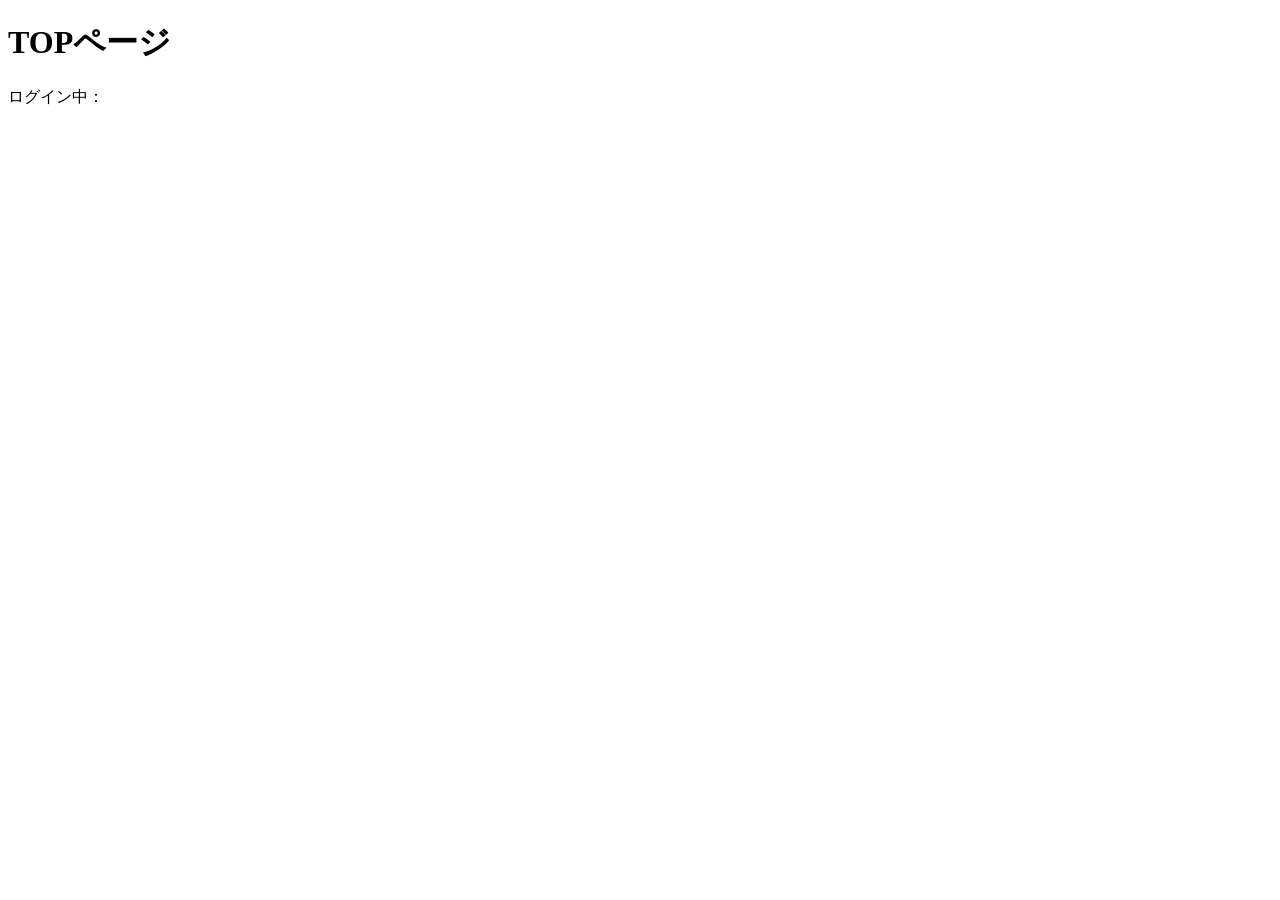
==== src/main/resources/templates/index.html @ ce02c08a "ユーザー新規登録機能を実装" ====
<!DOCTYPE html>
<html lang="ja" xmlns:th="http://www.thymeleaf.org">
<head>
    <meta charset="UTF-8">
    <title>TOP</title>
</head>
<body>

    <h1>TOPページ</h1>

    <p th:if="${session.loginUser != null}">
        ログイン中：
        <span th:text="${session.loginUser.name}"></span>
    </p>

</body>
</html>
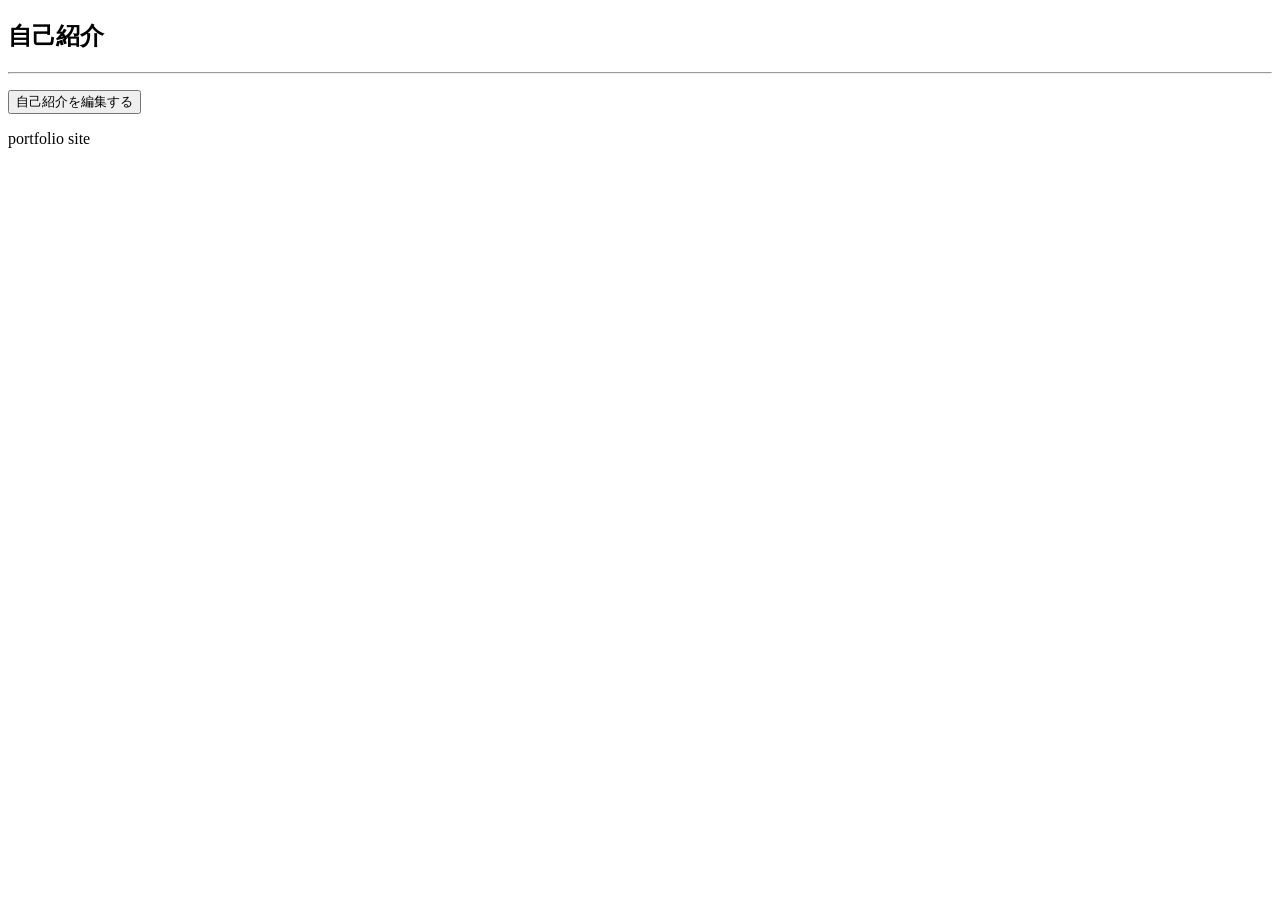
==== commit 4818991b: "TOPページを実装" ====
--- a/src/main/resources/templates/index.html
+++ b/src/main/resources/templates/index.html
@@ -1,17 +1,56 @@
 <!DOCTYPE html>
 <html lang="ja" xmlns:th="http://www.thymeleaf.org">
+
 <head>
     <meta charset="UTF-8">
     <title>TOP</title>
+
+    <link rel="preconnect" href="https://fonts.googleapis.com">
+    <link rel="preconnect" href="https://fonts.gstatic.com" crossorigin>
+    <link
+        href="https://fonts.googleapis.com/css2?family=Roboto:wght@400;700&display=swap"
+        rel="stylesheet">
+
+    <link rel="stylesheet" th:href="@{/css/common.css}">
+    <link rel="stylesheet" th:href="@{/css/top.css}">
 </head>
+
 <body>
 
-    <h1>TOPページ</h1>
+    <div th:replace="~{common/header :: header(false)}"></div>
 
-    <p th:if="${session.loginUser != null}">
-        ログイン中：
-        <span th:text="${session.loginUser.name}"></span>
-    </p>
+    <main class="top-main">
+        <div class="top-wrapper">
+            <section class="profile">
+                <div class="profile-avatar">
+                    <div class="profile-avatar-placeholder"></div>
+
+                    <p
+                        class="profile-name"
+                        th:text="${session.loginUser.name}">
+                    </p>
+                </div>
+
+                <div class="profile-content">
+                    <div class="profile-title">
+                        <h2>自己紹介</h2>
+                        <hr class="profile-title-line">
+                    </div>
+
+                    <p class="profile-text"></p>
+
+                    <button type="button" class="profile-edit-button">
+                        自己紹介を編集する
+                    </button>
+                </div>
+            </section>
+        </div>
+    </main>
+
+    <footer class="footer">
+        <p>portfolio site</p>
+    </footer>
 
 </body>
+
 </html>
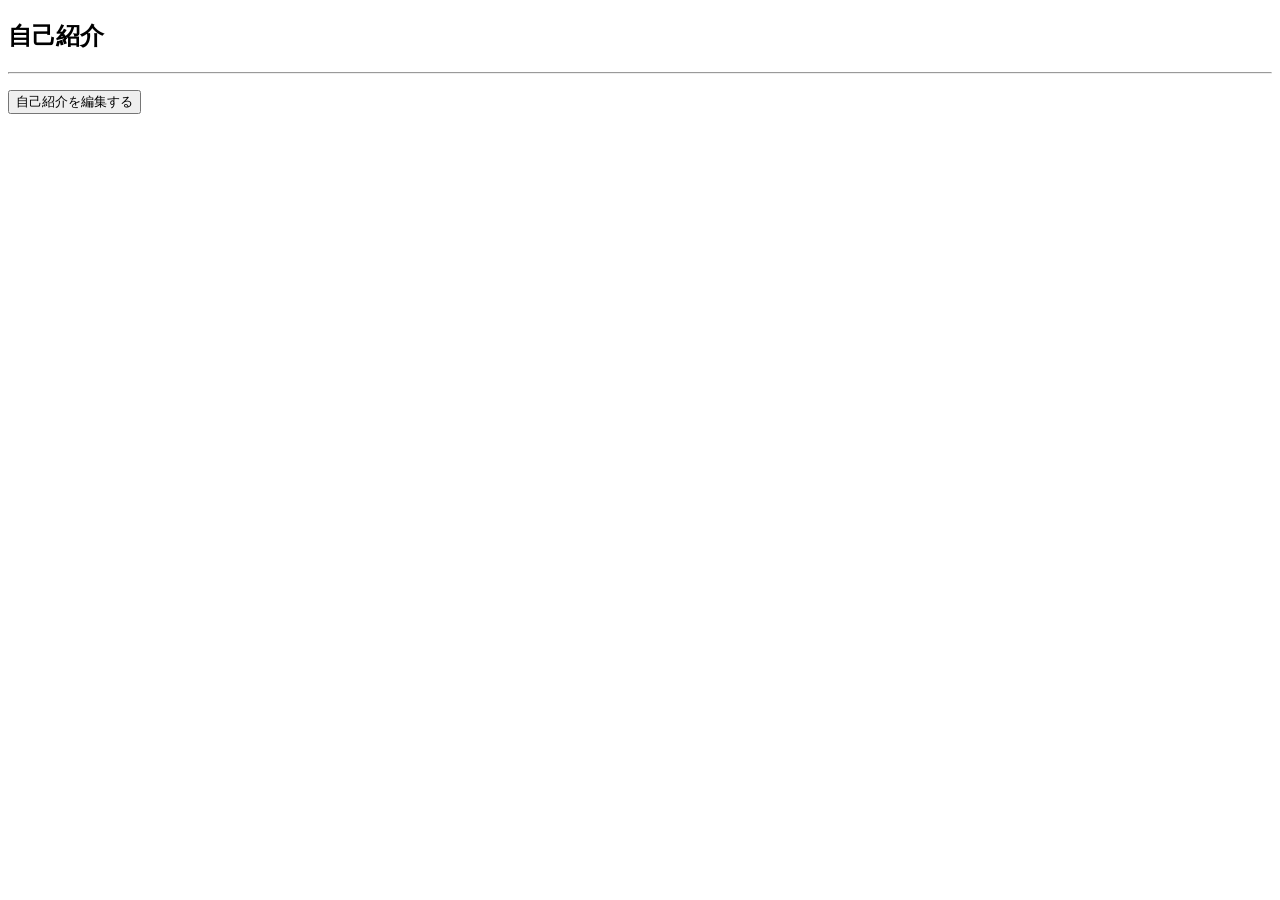
==== commit 2c8eba87: "TOPページのフッター位置を修正" ====
--- a/src/main/resources/templates/index.html
+++ b/src/main/resources/templates/index.html
@@ -47,9 +47,7 @@
         </div>
     </main>
 
-    <footer class="footer">
-        <p>portfolio site</p>
-    </footer>
+    <div th:replace="~{common/footer :: footer}"></div>
 
 </body>
 
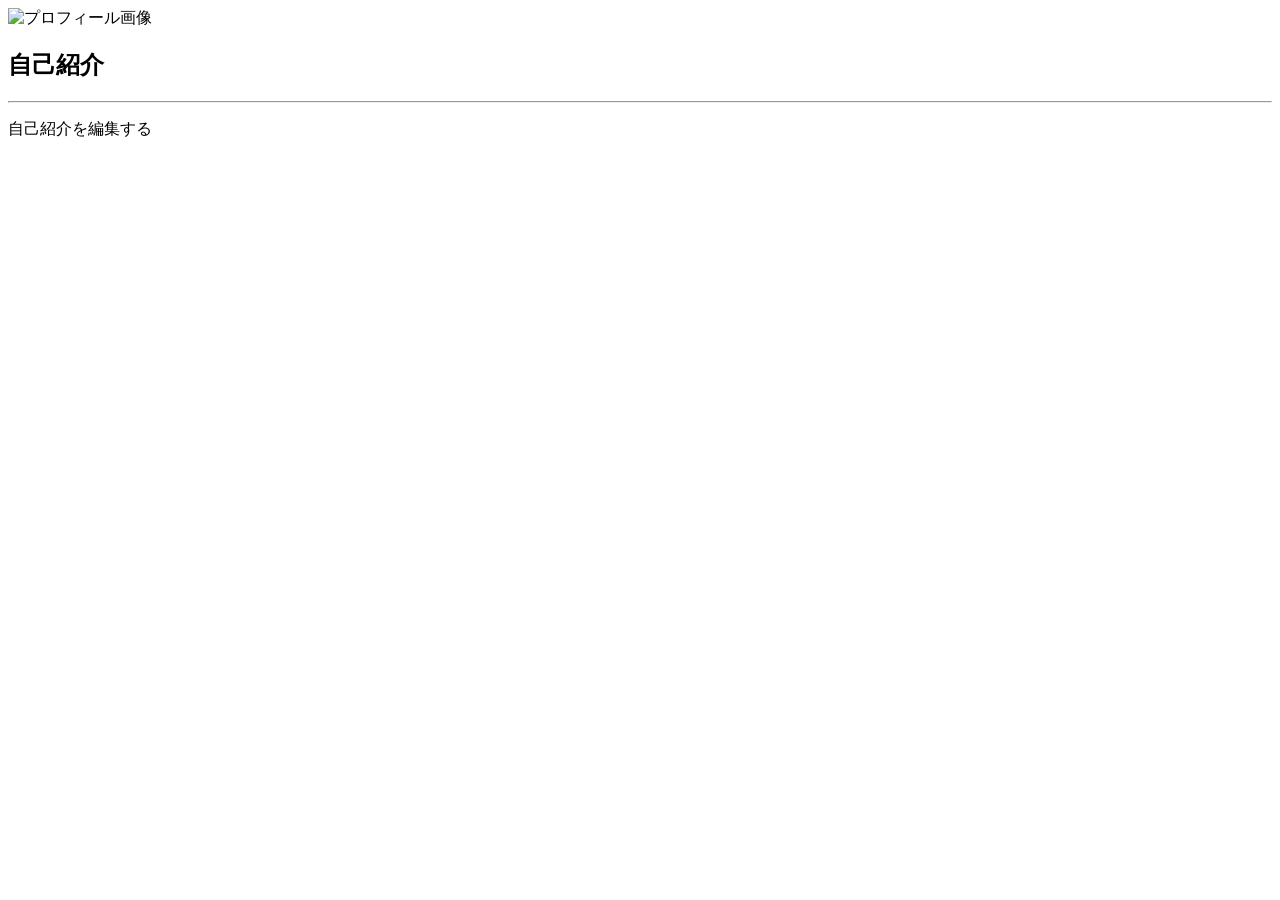
==== commit 748ecf72: "自己紹介編集機能を実装" ====
--- a/src/main/resources/templates/index.html
+++ b/src/main/resources/templates/index.html
@@ -23,7 +23,16 @@
         <div class="top-wrapper">
             <section class="profile">
                 <div class="profile-avatar">
-                    <div class="profile-avatar-placeholder"></div>
+
+                    <img
+                        th:if="${session.loginUser.profileImage != null}"
+                        th:src="@{/profile/image}"
+                        alt="プロフィール画像">
+
+                    <div
+                        th:unless="${session.loginUser.profileImage != null}"
+                        class="profile-avatar-placeholder">
+                    </div>
 
                     <p
                         class="profile-name"
@@ -37,11 +46,16 @@
                         <hr class="profile-title-line">
                     </div>
 
-                    <p class="profile-text"></p>
+                    <p
+                        class="profile-text"
+                        th:text="${session.loginUser.introduction}">
+                    </p>
 
-                    <button type="button" class="profile-edit-button">
+                    <a
+                        th:href="@{/profile/edit}"
+                        class="profile-edit-button">
                         自己紹介を編集する
-                    </button>
+                    </a>
                 </div>
             </section>
         </div>
